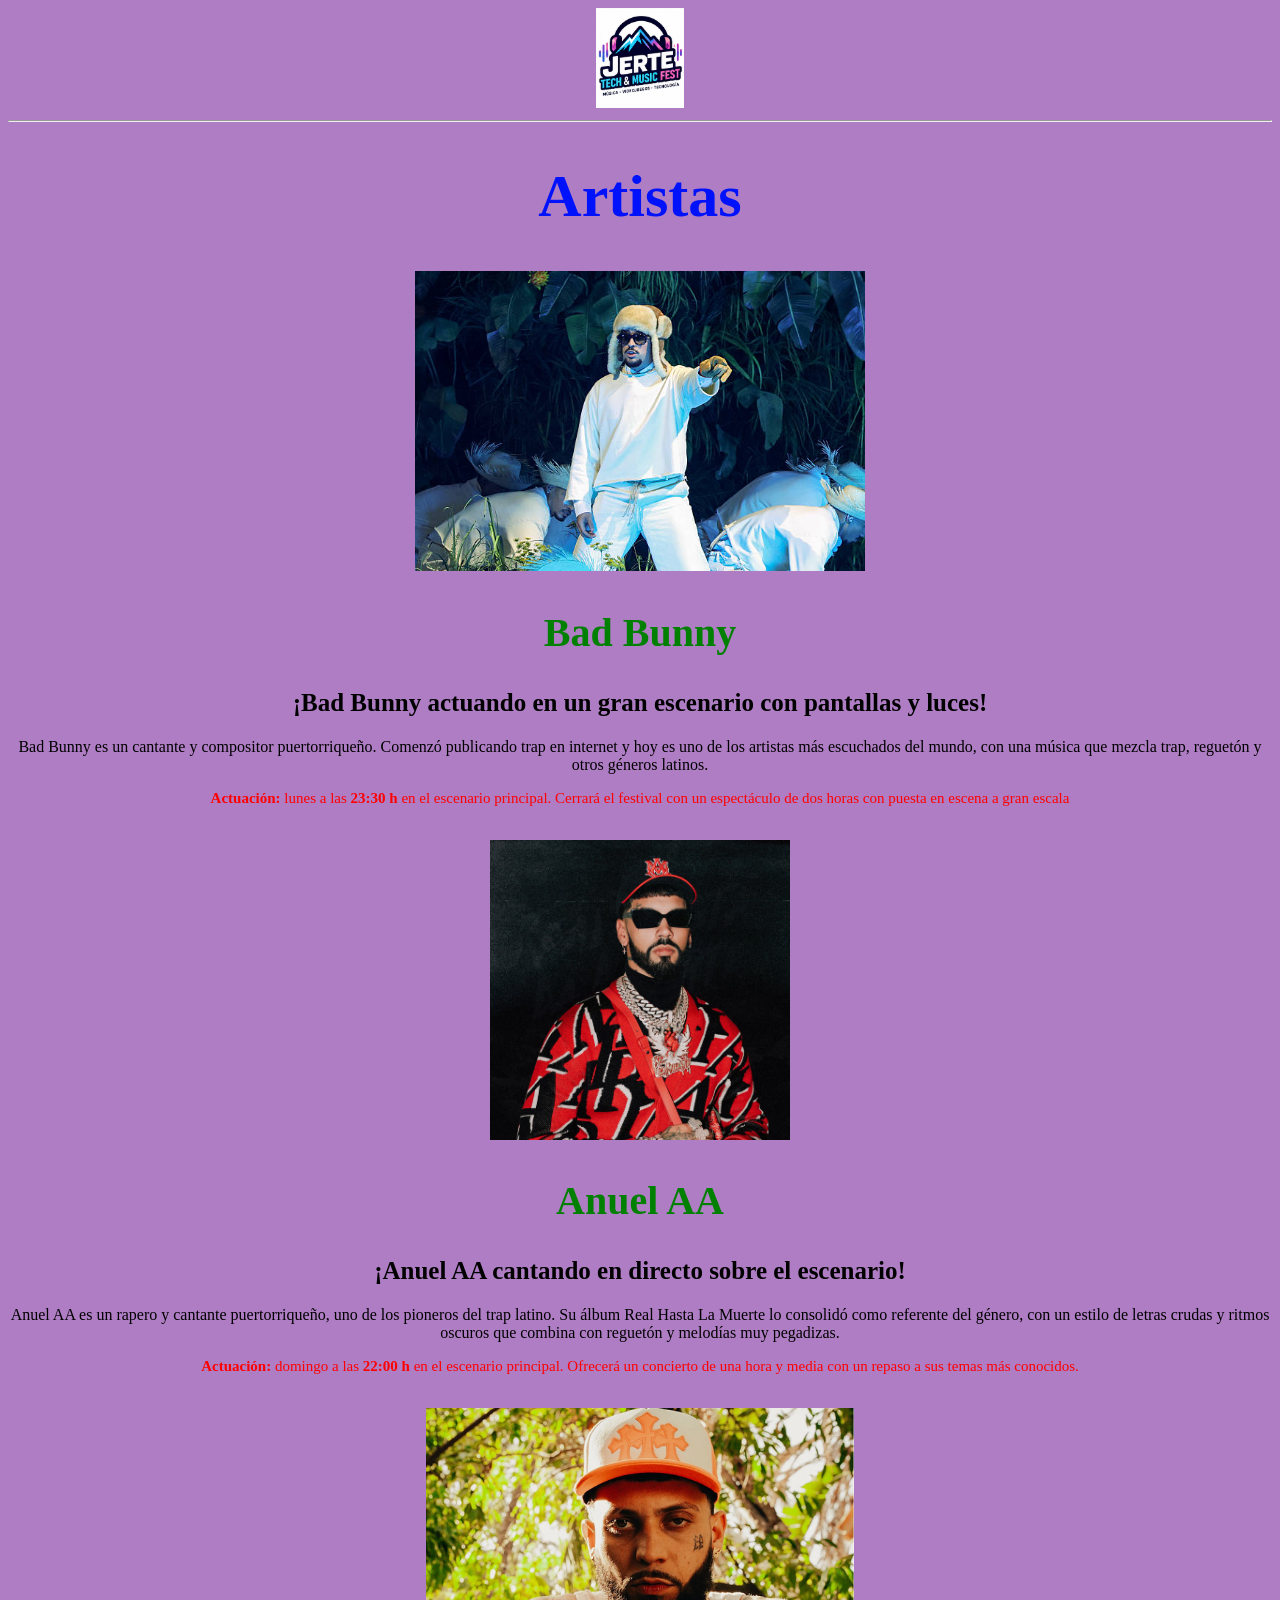
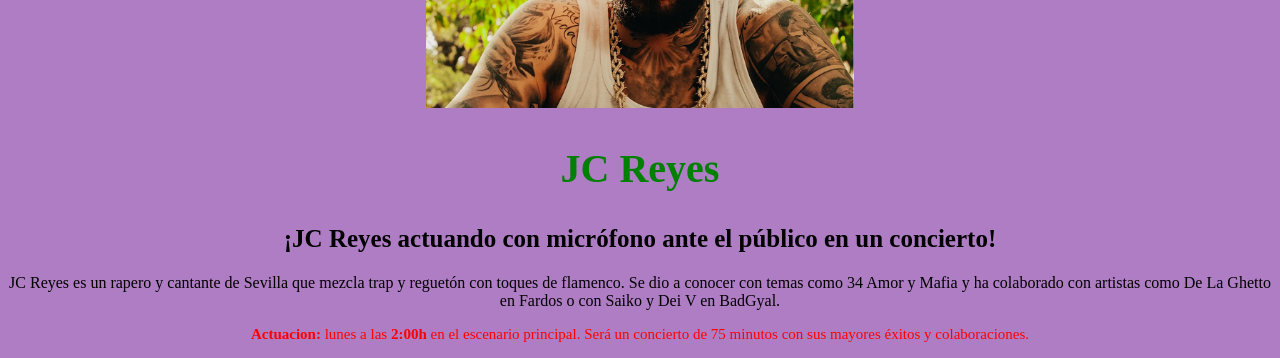
==== JerteTechFest/artistas.html @ be8f771f "22/10/2026" ====
<!DOCTYPE html>
<html lang="es">
<head>
    <meta charset="utf-8">
    <meta name="viewport" content="width=device-width, initial-scale=1">
    <title>JerteTechFest</title>
    <link rel="icon" href="img/logo.png" type="image/x-icon">
    <style>
        #principal {
            background-color: rgb(175, 125, 196);
        }
    </style>    
</head>
<body   id="principal">
<center>
    <a href="index.html">
    <img src="img/logo.png" height="100px">
    </a>
    <hr>
</center>
<center>
<h1 style="color: #0011fc; font-size:60px;">Artistas</h1>
<img src="img/badbunny.jpg" height="300px" alt="Bad Bunny">
<h2 style="color: green; font-size: 40px;">Bad Bunny</h2>
<h2 style="font-size: 25px;">¡Bad Bunny actuando en un gran escenario con pantallas y luces!</h2>
<p>Bad Bunny es un cantante y compositor puertorriqueño. Comenzó publicando trap en internet y hoy es uno de los artistas más escuchados del mundo, con una música que mezcla trap, reguetón y otros géneros latinos.</p>
<p style="color:red; font-size: 15px"><strong>Actuación:</strong> lunes a las <strong>23:30 h</strong> en el escenario principal. Cerrará el festival con un espectáculo de dos horas con puesta en escena a gran escala</p>
<br>
<img src="img/anuelaa.jpg" height="300px" alt="Anuel AA">
<h2 style="color: green; font-size: 40px;">Anuel AA</h2>
<h2 style="font-size: 25px;">¡Anuel AA cantando en directo sobre el escenario!</h2>
<p>Anuel AA es un rapero y cantante puertorriqueño, uno de los pioneros del trap latino. Su álbum Real Hasta La Muerte lo consolidó como referente del género, con un estilo de letras crudas y ritmos oscuros que combina con reguetón y melodías muy pegadizas.</p>
<p style="color: red; font-size: 15px"><strong>Actuación:</strong> domingo a las <strong>22:00 h</strong> en el escenario principal. Ofrecerá un concierto de una hora y media con un repaso a sus temas más conocidos.</p>
<br>
<img src="img/jcreyes.webp" height="300px" alt="JC REYES">
<h2 style="color: green; font-size: 40px;">JC Reyes</h2>
<h2 style="font-size: 25px;">¡JC Reyes actuando con micrófono ante el público en un concierto!</h2>
<p>JC Reyes es un rapero y cantante de Sevilla que mezcla trap y reguetón con toques de flamenco. Se dio a conocer con temas como 34 Amor y Mafia y ha colaborado con artistas como De La Ghetto en Fardos o con Saiko y Dei V en BadGyal.</p>
<p style="color: red; font-size: 15px;"><strong>Actuacion:</strong> lunes a las <strong>2:00h</strong> en el escenario principal. Será un concierto de 75 minutos con sus mayores éxitos y colaboraciones.</p>
</center>

</body>
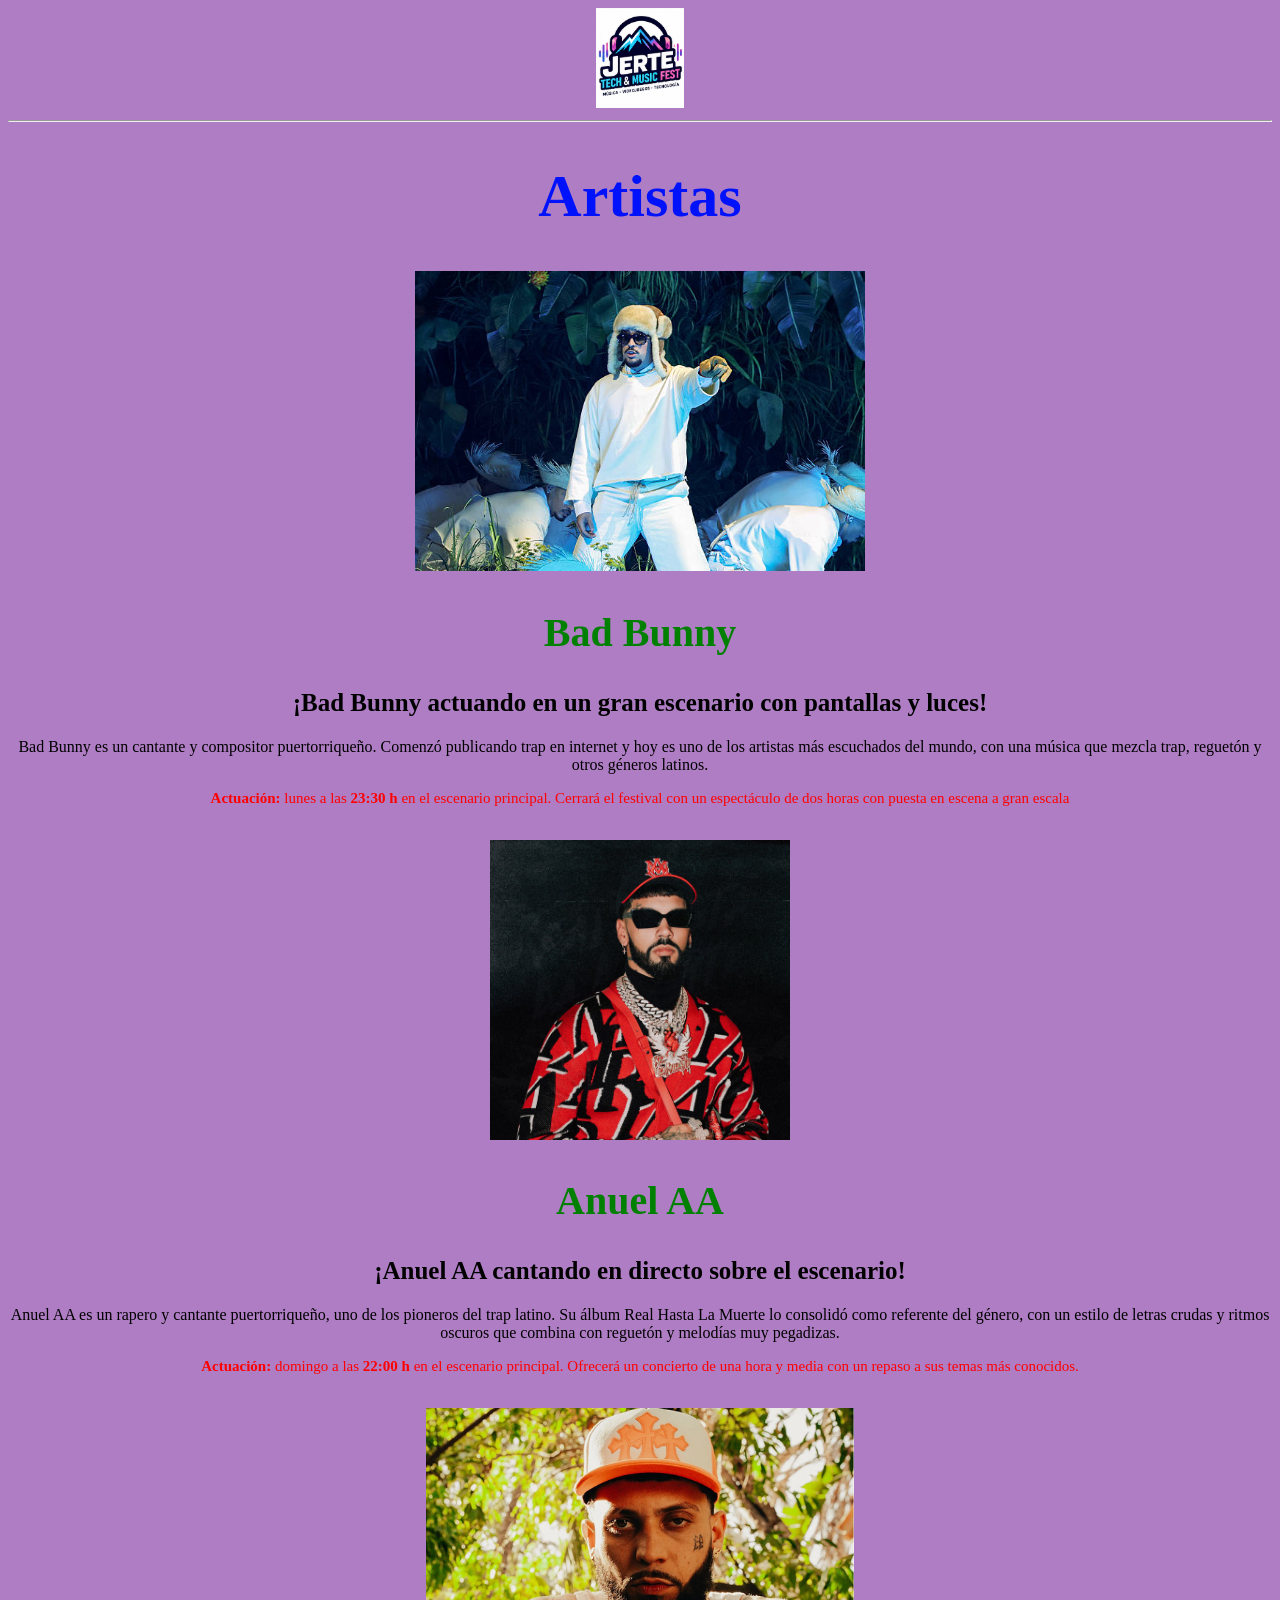
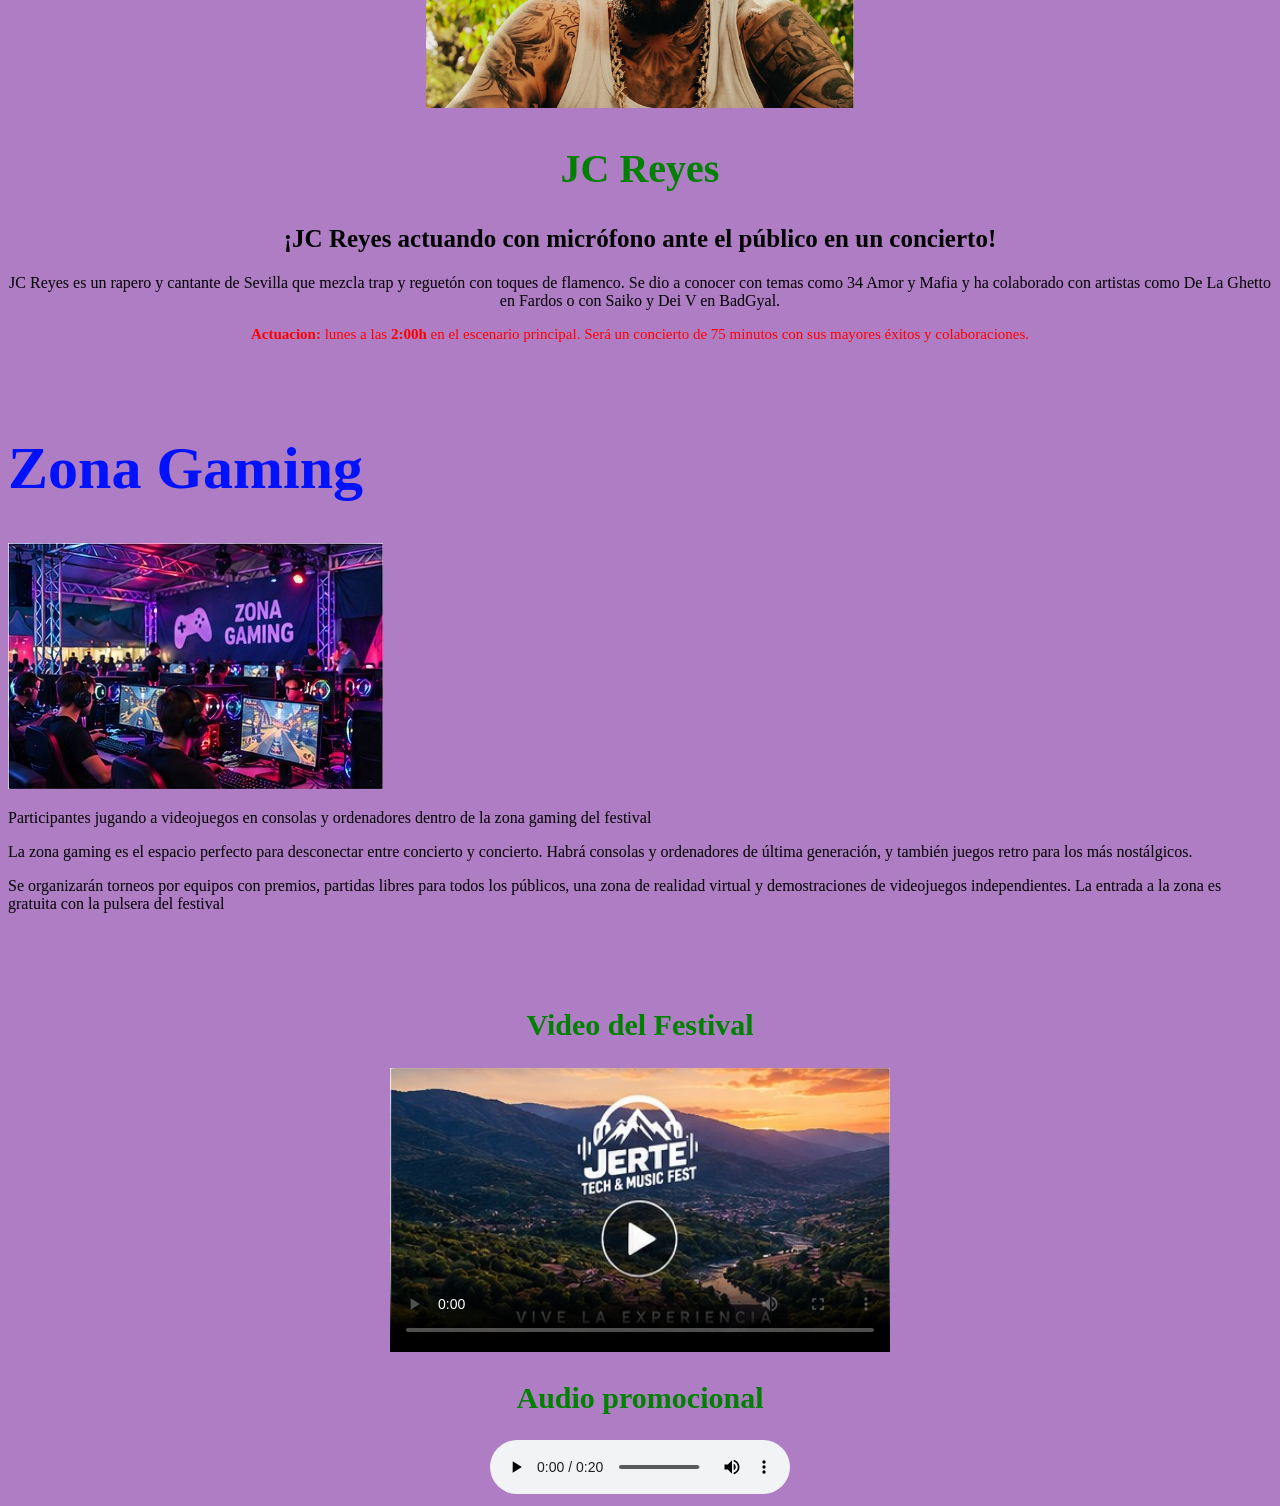
==== commit 09ec4982: "22/10/2026 2" ====
--- a/JerteTechFest/artistas.html
+++ b/JerteTechFest/artistas.html
@@ -20,6 +20,7 @@
 </center>
 <center>
 <h1 style="color: #0011fc; font-size:60px;">Artistas</h1>
+
 <img src="img/badbunny.jpg" height="300px" alt="Bad Bunny">
 <h2 style="color: green; font-size: 40px;">Bad Bunny</h2>
 <h2 style="font-size: 25px;">¡Bad Bunny actuando en un gran escenario con pantallas y luces!</h2>
@@ -38,5 +39,21 @@
 <p>JC Reyes es un rapero y cantante de Sevilla que mezcla trap y reguetón con toques de flamenco. Se dio a conocer con temas como 34 Amor y Mafia y ha colaborado con artistas como De La Ghetto en Fardos o con Saiko y Dei V en BadGyal.</p>
 <p style="color: red; font-size: 15px;"><strong>Actuacion:</strong> lunes a las <strong>2:00h</strong> en el escenario principal. Será un concierto de 75 minutos con sus mayores éxitos y colaboraciones.</p>
 </center>
+<br>
+<br>
+<h1 style="color:#0011fc; font-size: 60px;">Zona Gaming</h1>
+<img src="img/gaming.jpg">
+<p>Participantes jugando a videojuegos en consolas y ordenadores dentro de la zona gaming del festival
+<p>La zona gaming es el espacio perfecto para desconectar entre concierto y concierto. Habrá consolas y ordenadores de última generación, y también juegos retro para los más nostálgicos.</p>
 
+<p>Se organizarán torneos por equipos con premios, partidas libres para todos los públicos, una zona de realidad virtual y demostraciones de videojuegos independientes. La entrada a la zona es gratuita con la pulsera del festival</p>
+<br>
+<br>
+<br>
+<center>
+<h2 style="color:green; font-size:30px;">Video del Festival</h2>
+<video controls src="video/festival.mp4" poster="img/poster-video.jpg" width="500px" height="285px" loop controls></video>
+<h2 style="color: green; font-size: 30px;">Audio promocional</h2>
+<audio controls src="audio/promo.mp3"></audio>
+</center>
 </body>
